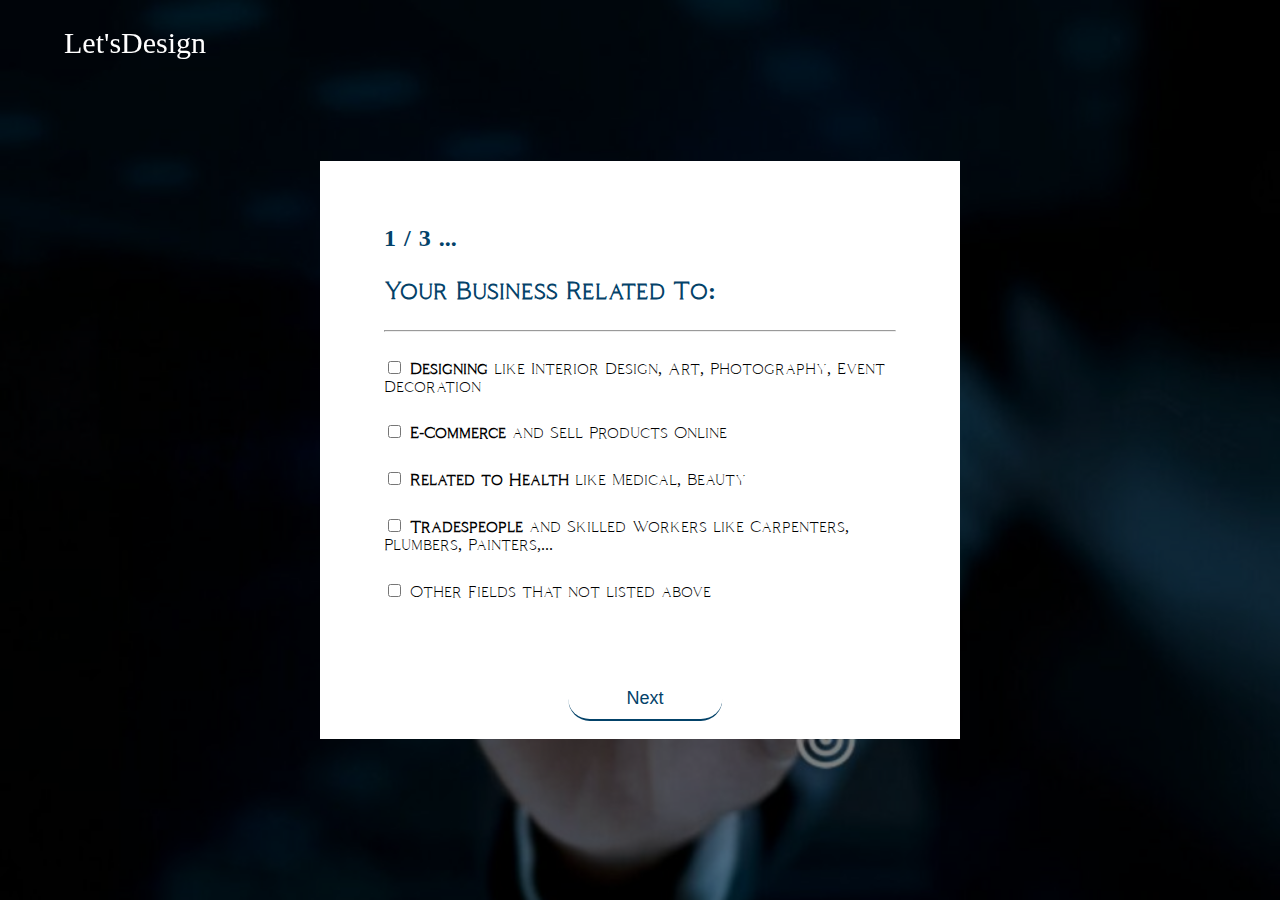
==== services.html @ cca99c9d "services" ====
<!DOCTYPE html>
<html>
  <head>
    <title>Let's Design</title>
    <meta name="viewport" content="width=device-width, initial-scale=1.0" />
    <link rel="icon" type="image/png" href="images/d7.png" />
    <link rel="stylesheet" href="service.css" />
  </head>
  <body>
    <a href="index.html" class="menu">Let'sDesign</a>

    <div class="all-text">
      <form action="form.php" method="POST">
        <div id="step1" style="display: block">
          <h2>1 / 3 ...</h2>
          <h2>Your Business Related To:</h2>
          <hr />
          <label>
            <input type="checkbox" name="services" value="design" />
            <b>Designing</b> like Interior Design, Art, Photography, Event
            Decoration</label
          ><br />
          <label>
            <input type="checkbox" name="services" value="ecommerce" />
            <b>E-Commerce</b> and Sell Products Online </label
          ><br />
          <label>
            <input type="checkbox" name="services" value="health" />
            <b>Related to Health</b> like Medical, Beauty</label
          ><br />
          <label>
            <input type="checkbox" name="services" value="tradespeople" />
            <b>Tradespeople</b> and Skilled Workers like Carpenters, Plumbers,
            Painters,... </label
          ><br />
          <label>
            <input type="checkbox" name="services" value="others" />
            Other Fields that not listed above</label
          ><br />

          <button onclick="nextStep(2);return false;">Next</button>
        </div>

        <div id="step2" style="display: none">
          <h2>2 / 3 ...</h2>
          <h2>We Can Call You :</h2>
          <hr />
          <label
            >Ms / Mr
            <input type="text" id="userName" name="firstName" /> </label
          ><br />
          <br /><button onclick="nextStep(3);return false;">Next</button>
        </div>

        <div id="step3" style="display: none">
          <h2>3 / 3 ...</h2>
          <h2>We Send Price List TO :</h2>
          <hr />
          <label
            >Your Email
            <input type="email" id="userEmail" name="emailAddress" /> </label
          ><br />
          <br />
          <input id="submit" type="submit" value="Submit" name="submit" />
        </div>
      </form>

      <div id="step4" style="display: none">
        <h2>Thanks For Choosing Us</h2>
        <hr />
        <p>Let's Start To Show All Your Business Potential:</p>
        <br />
        <div class="button-container">
          <button
            onclick="location.href='mailto:hi@letsdesign.ca'"
            target="_blank"
          >
            Email Us
          </button>
          <button
            onclick="location.href='https://api.whatsapp.com/send?phone=+16476869004&text=Hello%20CodeBox,%0AI%20Wanna%20Show%20My%20Business%20Potential.%0ACan%20You%20Send%20Me%20Your%20Service%20List?'"
            target="_blank"
          >
            Message Us
          </button>
          <button onclick="location.href='index.html'">Main Page</button>
        </div>
      </div>
    </div>

    <script>
      var currentStep = 1;

      function nextStep(step) {
        var currentStepDiv = document.getElementById("step" + currentStep);
        var nextStepDiv = document.getElementById("step" + step);

        if (validateStep(currentStep)) {
          currentStepDiv.style.display = "none";
          nextStepDiv.style.display = "block";
          currentStep = step;
        }
      }

      function validateStep(step) {
        if (step === 3) {
          var userEmail = document.getElementById("userEmail").value;
          if (userEmail.trim() === "") {
            alert("Please enter your email address.");
            return false;
          }
        }
        return true;
      }
    </script>
  </body>
</html>
---- service.css ----
@font-face {
  font-family: "Coldiac";
  src: url("fonts/Coldiac.ttf") format("truetype");
}

html,
body {
  margin: 0;
  padding: 0;
  height: 100%;
  width: 100%;
  overflow: hidden;
  font-family: "Coldiac";
}

body {
  background-image: url(images/consultance02.jpeg);
  background-size: cover;
  background-repeat: no-repeat;
  background-position: center;
}

body::before {
  content: "";
  position: absolute;
  top: 0;
  left: 0;
  width: 100%;
  height: 100%;
  background-color: rgba(0, 0, 0, 0.5);
  z-index: -1;
}

.menu {
  font-family: "Vesta-Serif";
  padding: 2% 5%;
  text-align: left;
  font-size: 30px;
  color: white;
  text-decoration: none;
  position: fixed;
  top: 0;
  left: 0;
  width: 100%;
}

.menu:hover {
  cursor: pointer;
}

.all-text {
  position: absolute;
  width: 40%;
  height: 50%;
  top: 50%;
  left: 50%;
  transform: translate(-50%, -50%);
  padding: 5%;
  background-color: white;
}

h2 {
  margin-top: 0;
  margin-bottom: 5%;
  font-weight: 800;
  color: #034269;
}

hr {
  margin-bottom: 5%;
  color: #034269;
}

label {
  display: block;
  margin-bottom: 10px;
  text-align: left;
}

#step1 button,
#step2 button,
#step3 button {
  transform: translateX(120%);
}

button,
#submit {
  left: 0;
  font-size: large;
  width: 30%;
  bottom: 0;
  margin-top: 10%;
  padding: 10px;
  color: #034269;
  background-color: white;
  border-radius: 25px;
  outline: none;
  border: none;
  border-bottom: 2px solid #034269;
}

button:hover,
#submit:hover {
  color: white;
  background-color: #034269;
}

.button-container {
  display: flex;
  justify-content: space-between;
  margin-top: 20px;
}

a:not(:first-child) {
  background-color: #034269;
  text-decoration: none;
  color: white;
  padding: 10px 50px;
  border-radius: 25px;
}

a:not(:first-child):hover {
  cursor: pointer;
  color: black;
}

input[type="text"],
input[type="email"] {
  width: 50%;
  padding: 10px;
  margin-left: 10px;
  border: 2px solid #ccc;
  outline: none;
  transition: 0.5s;
}

input[type="checkbox"] {
  accent-color: #034269;
}

input[type="text"]:focus,
input[type="email"]:focus {
  border: 2px solid #034269;
}

@media (max-width: 950px) {
  .all-text {
    top: 45%;
    height: auto;
    width: 70%;
  }
  button {
    margin-top: 20%;
  }
  h2 {
    font-size: 20px;
  }
  body {
    font-size: medium;
  }
  #step4 br + button {
    margin-top: 8%;
  }
  .button-container {
    flex-direction: column;
    align-items: center;
  }
}
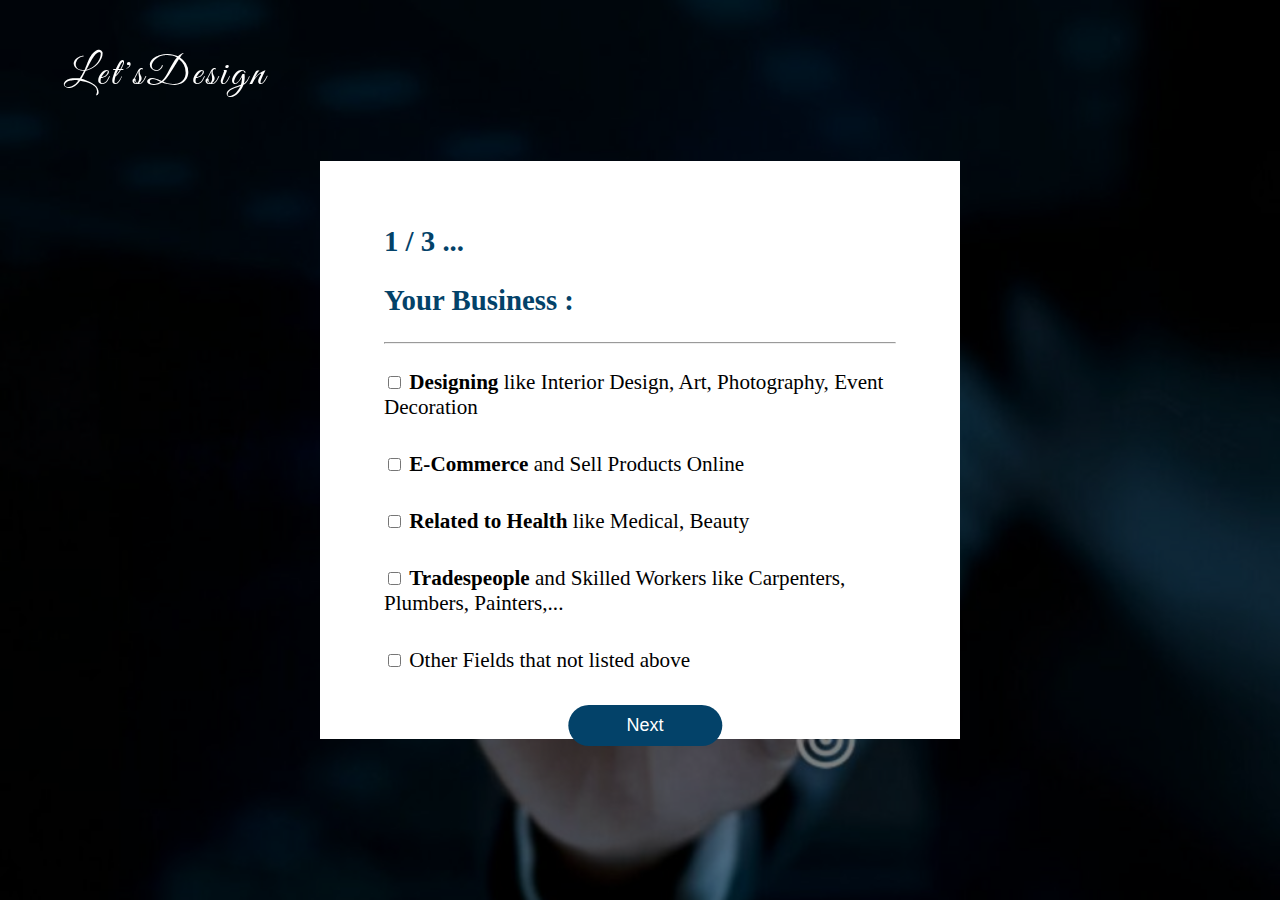
==== commit 17975c0a: "services" ====
--- a/services.html
+++ b/services.html
@@ -8,33 +8,32 @@
   </head>
   <body>
     <a href="index.html" class="menu">Let'sDesign</a>
-
     <div class="all-text">
       <form action="form.php" method="POST">
         <div id="step1" style="display: block">
           <h2>1 / 3 ...</h2>
-          <h2>Your Business Related To:</h2>
+          <h2>Your Business :</h2>
           <hr />
           <label>
-            <input type="checkbox" name="services" value="design" />
+            <input type="checkbox" name="services[]" value="design" />
             <b>Designing</b> like Interior Design, Art, Photography, Event
             Decoration</label
           ><br />
           <label>
-            <input type="checkbox" name="services" value="ecommerce" />
+            <input type="checkbox" name="services[]" value="ecommerce" />
             <b>E-Commerce</b> and Sell Products Online </label
           ><br />
           <label>
-            <input type="checkbox" name="services" value="health" />
+            <input type="checkbox" name="services[]" value="health" />
             <b>Related to Health</b> like Medical, Beauty</label
           ><br />
           <label>
-            <input type="checkbox" name="services" value="tradespeople" />
+            <input type="checkbox" name="services[]" value="tradespeople" />
             <b>Tradespeople</b> and Skilled Workers like Carpenters, Plumbers,
             Painters,... </label
           ><br />
           <label>
-            <input type="checkbox" name="services" value="others" />
+            <input type="checkbox" name="services[]" value="others" />
             Other Fields that not listed above</label
           ><br />
 
@@ -43,7 +42,7 @@
 
         <div id="step2" style="display: none">
           <h2>2 / 3 ...</h2>
-          <h2>We Can Call You :</h2>
+          <h2>Call You :</h2>
           <hr />
           <label
             >Ms / Mr
@@ -54,7 +53,7 @@
 
         <div id="step3" style="display: none">
           <h2>3 / 3 ...</h2>
-          <h2>We Send Price List TO :</h2>
+          <h2>Send Price List to :</h2>
           <hr />
           <label
             >Your Email
@@ -95,22 +94,23 @@
         var currentStepDiv = document.getElementById("step" + currentStep);
         var nextStepDiv = document.getElementById("step" + step);
 
-        if (validateStep(currentStep)) {
-          currentStepDiv.style.display = "none";
-          nextStepDiv.style.display = "block";
-          currentStep = step;
-        }
+        currentStepDiv.style.display = "none";
+        nextStepDiv.style.display = "block";
+        currentStep = step;
       }
 
-      function validateStep(step) {
-        if (step === 3) {
-          var userEmail = document.getElementById("userEmail").value;
-          if (userEmail.trim() === "") {
-            alert("Please enter your email address.");
-            return false;
-          }
-        }
-        return true;
+      function getParameterByName(name, url) {
+        if (!url) url = window.location.href;
+        name = name.replace(/[\[\]]/g, "\\$&");
+        var regex = new RegExp("[?&]" + name + "(=([^&#]*)|&|#|$)"),
+          results = regex.exec(url);
+        if (!results) return null;
+        if (!results[2]) return "";
+        return decodeURIComponent(results[2].replace(/\+/g, " "));
+      }
+
+      if (getParameterByName("step") === "4") {
+        nextStep(4);
       }
     </script>
   </body>
--- a/service.css
+++ b/service.css
@@ -1,6 +1,10 @@
 @font-face {
   font-family: "Coldiac";
   src: url("fonts/Coldiac.ttf") format("truetype");
+}
+@font-face {
+  font-family: "GreatVibes";
+  src: url("fonts/GreatVibes-Regular.ttf") format("truetype");
 }
 
 html,
@@ -10,7 +14,7 @@
   height: 100%;
   width: 100%;
   overflow: hidden;
-  font-family: "Coldiac";
+  font-family: Cambria, Cochin, Georgia, Times, "Times New Roman", serif;
 }
 
 body {
@@ -32,16 +36,17 @@
 }
 
 .menu {
-  font-family: "Vesta-Serif";
-  padding: 2% 5%;
+  font-family: "GreatVibes";
+  padding: 2.5% 5%;
   text-align: left;
-  font-size: 30px;
-  color: white;
-  text-decoration: none;
+  font-size: 2.5em;
+  letter-spacing: 0.1em;
   position: fixed;
-  top: 0;
+  top: 2%;
   left: 0;
   width: 100%;
+  text-decoration: none;
+  color: white;
 }
 
 .menu:hover {
@@ -57,6 +62,7 @@
   transform: translate(-50%, -50%);
   padding: 5%;
   background-color: white;
+  font-size: larger;
 }
 
 h2 {
@@ -72,6 +78,7 @@
 }
 
 label {
+  font-size: 1.1em;
   display: block;
   margin-bottom: 10px;
   text-align: left;
@@ -79,7 +86,7 @@
 
 #step1 button,
 #step2 button,
-#step3 button {
+#submit {
   transform: translateX(120%);
 }
 
@@ -89,20 +96,19 @@
   font-size: large;
   width: 30%;
   bottom: 0;
-  margin-top: 10%;
   padding: 10px;
-  color: #034269;
-  background-color: white;
+  background-color: #034269;
+  color: white;
   border-radius: 25px;
   outline: none;
   border: none;
-  border-bottom: 2px solid #034269;
 }
 
 button:hover,
 #submit:hover {
-  color: white;
-  background-color: #034269;
+  color: #034269;
+  background-color: rgba(3, 66, 105, 0.075);
+  border-bottom: 2px solid #034269;
 }
 
 .button-container {
@@ -145,19 +151,28 @@
 
 @media (max-width: 950px) {
   .all-text {
-    top: 45%;
     height: auto;
     width: 70%;
-  }
-  button {
-    margin-top: 20%;
-  }
-  h2 {
-    font-size: 20px;
-  }
-  body {
     font-size: medium;
   }
+  #step1 button,
+  #step2 button,
+  #submit {
+    transform: translateX(75%);
+  }
+  button,
+  #submit {
+    font-size: medium;
+    width: 40%;
+  }
+
+  label {
+    font-size: 1.1em;
+    display: block;
+    margin-bottom: 10px;
+    text-align: left;
+  }
+
   #step4 br + button {
     margin-top: 8%;
   }
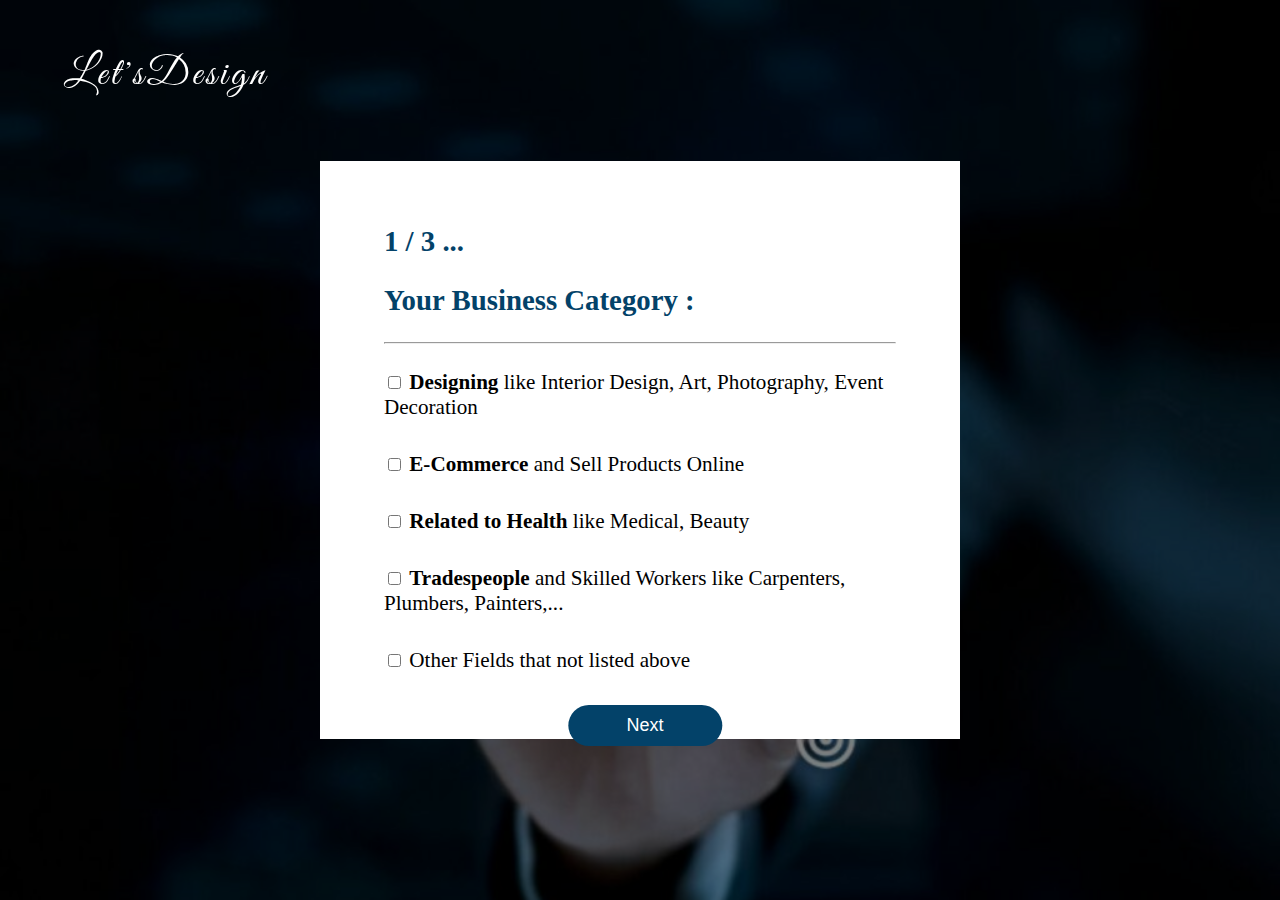
==== commit b571fd32: "services" ====
--- a/services.html
+++ b/services.html
@@ -12,7 +12,7 @@
       <form action="form.php" method="POST">
         <div id="step1" style="display: block">
           <h2>1 / 3 ...</h2>
-          <h2>Your Business :</h2>
+          <h2>Your Business Category :</h2>
           <hr />
           <label>
             <input type="checkbox" name="services[]" value="design" />
@@ -42,7 +42,7 @@
 
         <div id="step2" style="display: none">
           <h2>2 / 3 ...</h2>
-          <h2>Call You :</h2>
+          <h2>We Can Call You :</h2>
           <hr />
           <label
             >Ms / Mr
@@ -67,7 +67,8 @@
       <div id="step4" style="display: none">
         <h2>Thanks For Choosing Us</h2>
         <hr />
-        <p>Let's Start To Show All Your Business Potential:</p>
+        <p>We Will Connect With You Soon</p>
+        <p>Let's Start Sooner:</p>
         <br />
         <div class="button-container">
           <button
